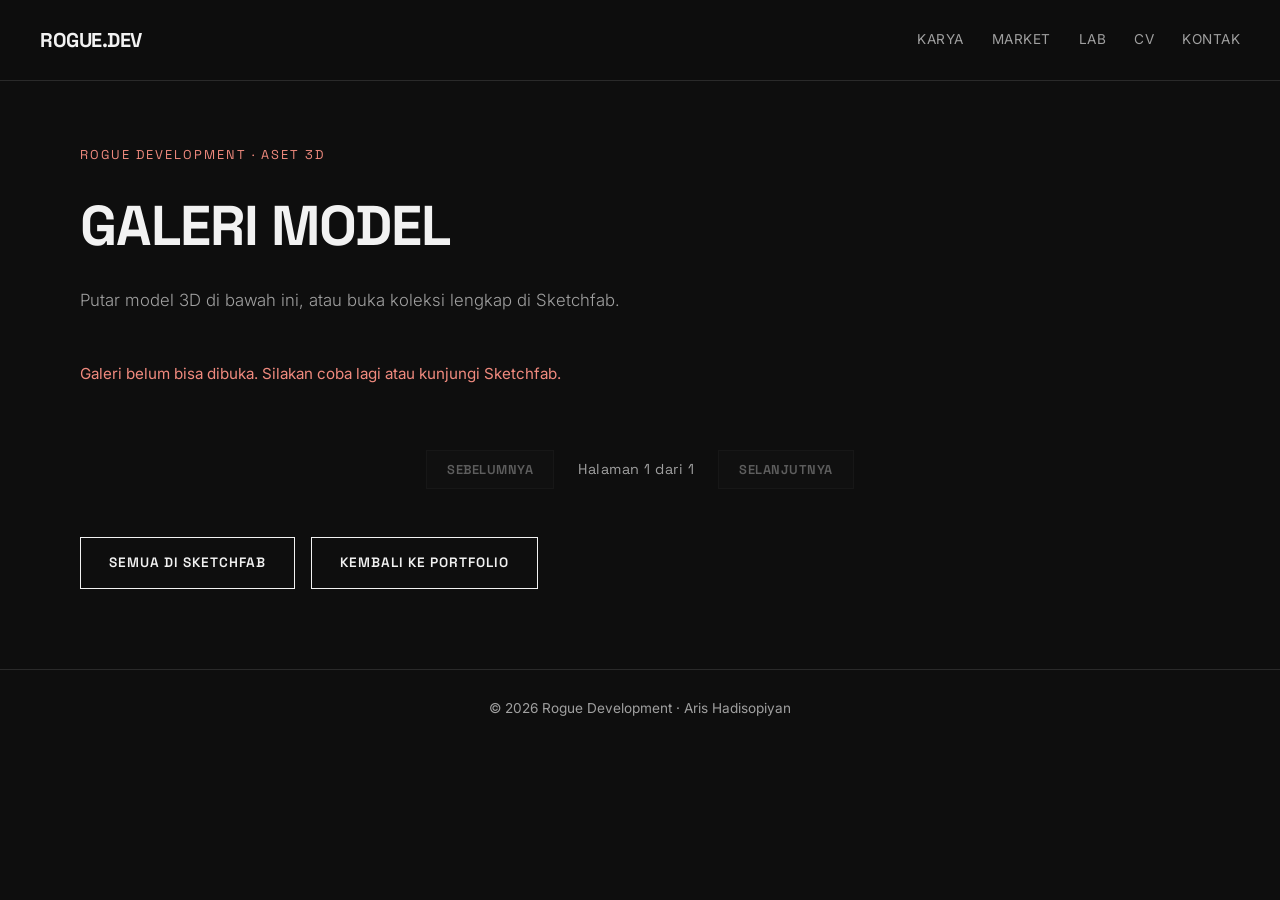
==== 3d/index.html @ 010a2a49 "Link Rogue Market Agent from studio nav, footer, and Toolkit." ====
<!DOCTYPE html>
<html lang="id">
<head>
    <meta charset="UTF-8">
    <meta name="viewport" content="width=device-width, initial-scale=1.0">
    <link rel="icon" href="../img/logo-tp.png" type="image/png">
    <link rel="apple-touch-icon" href="../img/logo-tp.png">
    <title>Aset 3D — Rogue Development</title>
    <meta name="description" content="Galeri aset 3D Rogue Development (Rogue Developer).">
    <link href="https://fonts.googleapis.com/css2?family=Space+Grotesk:wght@400;500;600;700&family=Inter:wght@300;400;500&display=swap" rel="stylesheet">
    <link rel="stylesheet" href="styles.css">
</head>
<body>
    <header class="top">
        <a class="logo" href="../">ROGUE.DEV</a>
        <button type="button" class="nav-toggle" aria-expanded="false" aria-controls="sub-nav" aria-label="Buka menu">Menu</button>
        <nav id="sub-nav">
            <a href="../">Karya</a>
            <a href="https://rogue-dev-studio.github.io/rogue-market-agent/" rel="noopener">Market</a>
            <a href="../lab/">Lab</a>
            <a href="../cv/">CV</a>
            <a href="../#contact">Kontak</a>
        </nav>
    </header>

    <main>
        <section class="intro">
            <p class="eyebrow">Rogue Development · Aset 3D</p>
            <h1>Galeri Model</h1>
            <p class="lede">Putar model 3D di bawah ini, atau buka koleksi lengkap di Sketchfab.</p>
        </section>

        <p class="gallery-status" id="gallery-status" role="status">Sedang membuka galeri…</p>
        <section class="gallery" id="gallery" aria-live="polite"></section>

        <div class="pagination" id="pagination" hidden>
            <button type="button" class="pagination-btn" id="prev-page" disabled>Sebelumnya</button>
            <span class="pagination-info">Halaman <span id="page-num">1</span> dari <span id="total-pages">1</span></span>
            <button type="button" class="pagination-btn" id="next-page" disabled>Selanjutnya</button>
        </div>

        <div class="cta" id="gallery-actions" hidden>
            <a class="btn btn-ghost" href="https://sketchfab.com/rogue-dev-studio" target="_blank" rel="noopener noreferrer">Semua di Sketchfab</a>
            <a class="btn btn-ghost" href="../">Kembali ke portfolio</a>
        </div>
    </main>

    <footer>
        <p>© <span id="year">2026</span> Rogue Development · Aris Hadisopiyan</p>
    </footer>

    <script src="gallery.js"></script>
    <script src="../js/nav-mobile.js"></script>
</body>
</html>
---- 3d/styles.css ----
:root {
    --bg: #0e0e0e;
    --bg-card: #161616;
    --text: #f2f2f2;
    --muted: #a0a0a0;
    --line: #2a2a2a;
    --accent: #f08a7e;
}

* {
    margin: 0;
    padding: 0;
    box-sizing: border-box;
}

body {
    font-family: 'Inter', sans-serif;
    background: var(--bg);
    color: var(--text);
    line-height: 1.6;
    min-height: 100vh;
}

.top {
    display: flex;
    justify-content: space-between;
    align-items: center;
    flex-wrap: wrap;
    gap: 8px;
    padding: 24px 40px;
    border-bottom: 1px solid var(--line);
    position: sticky;
    top: 0;
    background: rgba(14, 14, 14, 0.92);
    backdrop-filter: blur(8px);
    z-index: 10;
}

.nav-toggle {
    display: none;
    min-height: 40px;
    padding: 8px 14px;
    border: 1px solid var(--line);
    background: transparent;
    color: var(--text);
    font-family: 'Space Grotesk', sans-serif;
    font-size: 0.75rem;
    font-weight: 600;
    letter-spacing: 0.08em;
    text-transform: uppercase;
    cursor: pointer;
}

.logo {
    font-family: 'Space Grotesk', sans-serif;
    font-weight: 700;
    font-size: 1.25rem;
    letter-spacing: -0.5px;
    color: var(--text);
    text-decoration: none;
    text-transform: uppercase;
}

nav {
    display: flex;
    gap: 28px;
}

nav a {
    color: var(--muted);
    text-decoration: none;
    font-size: 0.85rem;
    text-transform: uppercase;
    letter-spacing: 0.5px;
}

nav a:hover {
    color: var(--text);
}

main {
    max-width: 1200px;
    margin: 0 auto;
    padding: 64px 40px 80px;
}

.intro {
    margin-bottom: 48px;
    max-width: 640px;
}

.eyebrow {
    font-family: 'Space Grotesk', sans-serif;
    font-size: 0.8rem;
    letter-spacing: 2px;
    text-transform: uppercase;
    color: var(--accent);
    margin-bottom: 16px;
}

h1 {
    font-family: 'Space Grotesk', sans-serif;
    font-size: clamp(2.2rem, 5vw, 3.5rem);
    font-weight: 700;
    letter-spacing: -1px;
    text-transform: uppercase;
    margin-bottom: 16px;
}

.lede {
    color: var(--muted);
    font-weight: 300;
    font-size: 1.05rem;
}

.meta {
    margin-top: 12px;
    color: var(--muted);
    font-size: 0.85rem;
}

.gallery-status {
    color: var(--muted);
    margin-bottom: 24px;
    font-size: 0.95rem;
}

.gallery-status.is-error {
    color: var(--accent);
}

.gallery {
    display: grid;
    grid-template-columns: repeat(2, 1fr);
    gap: 28px;
}

.card {
    background: var(--bg-card);
    border: 1px solid var(--line);
    overflow: hidden;
}

.embed {
    position: relative;
    width: 100%;
    padding-bottom: 66%;
    height: 0;
    background: #000;
}

.embed iframe {
    position: absolute;
    inset: 0;
    width: 100%;
    height: 100%;
    border: 0;
}

figcaption {
    display: flex;
    justify-content: space-between;
    align-items: center;
    gap: 12px;
    padding: 16px 20px;
    border-top: 1px solid var(--line);
}

figcaption strong {
    display: block;
    font-family: 'Space Grotesk', sans-serif;
    font-size: 0.9rem;
    text-transform: uppercase;
    letter-spacing: 0.4px;
}

figcaption .views {
    display: block;
    margin-top: 4px;
    color: var(--muted);
    font-size: 0.75rem;
}

figcaption a {
    color: var(--muted);
    font-size: 0.8rem;
    text-decoration: none;
    white-space: nowrap;
}

figcaption a:hover {
    color: var(--accent);
}

.pagination {
    display: flex;
    justify-content: center;
    align-items: center;
    gap: 24px;
    margin-top: 40px;
    font-family: 'Space Grotesk', sans-serif;
}

.pagination-btn {
    padding: 10px 20px;
    border: 1px solid var(--line);
    background: var(--bg-card);
    color: var(--text);
    cursor: pointer;
    font-family: 'Space Grotesk', sans-serif;
    font-size: 0.8rem;
    font-weight: 600;
    text-transform: uppercase;
    letter-spacing: 0.5px;
}

.pagination-btn:hover:not(:disabled) {
    border-color: var(--text);
    background: var(--text);
    color: var(--bg);
}

.pagination-btn:disabled {
    opacity: 0.35;
    cursor: not-allowed;
}

.pagination-info {
    color: var(--muted);
    font-size: 0.9rem;
    letter-spacing: 0.5px;
}

.cta {
    display: flex;
    flex-wrap: wrap;
    gap: 16px;
    margin-top: 48px;
}

.btn {
    display: inline-block;
    padding: 14px 28px;
    font-family: 'Space Grotesk', sans-serif;
    font-size: 0.85rem;
    font-weight: 600;
    text-transform: uppercase;
    letter-spacing: 1px;
    text-decoration: none;
    color: var(--bg);
    background: var(--text);
    border: 1px solid var(--text);
    cursor: pointer;
}

button.btn {
    font: inherit;
}

.btn:hover:not(:disabled) {
    background: var(--accent);
    border-color: var(--accent);
    color: #111;
}

.btn:disabled {
    opacity: 0.5;
    cursor: wait;
}

.btn-ghost {
    background: transparent;
    color: var(--text);
}

.btn-ghost:hover:not(:disabled) {
    background: var(--text);
    color: var(--bg);
}

footer {
    border-top: 1px solid var(--line);
    padding: 28px 40px;
    text-align: center;
    color: var(--muted);
    font-size: 0.85rem;
}

@media (max-width: 768px) {
    .top,
    main,
    footer {
        padding-left: 16px;
        padding-right: 16px;
    }

    .nav-toggle {
        display: inline-flex;
        align-items: center;
        justify-content: center;
    }

    .top nav {
        display: none;
        flex-direction: column;
        width: 100%;
        gap: 0;
        padding-top: 8px;
        border-top: 1px solid var(--line);
    }

    .top.is-open nav {
        display: flex;
    }

    .top nav a {
        padding: 12px 0;
    }

    .gallery {
        grid-template-columns: 1fr;
    }

    figcaption {
        flex-direction: column;
        align-items: flex-start;
    }
}
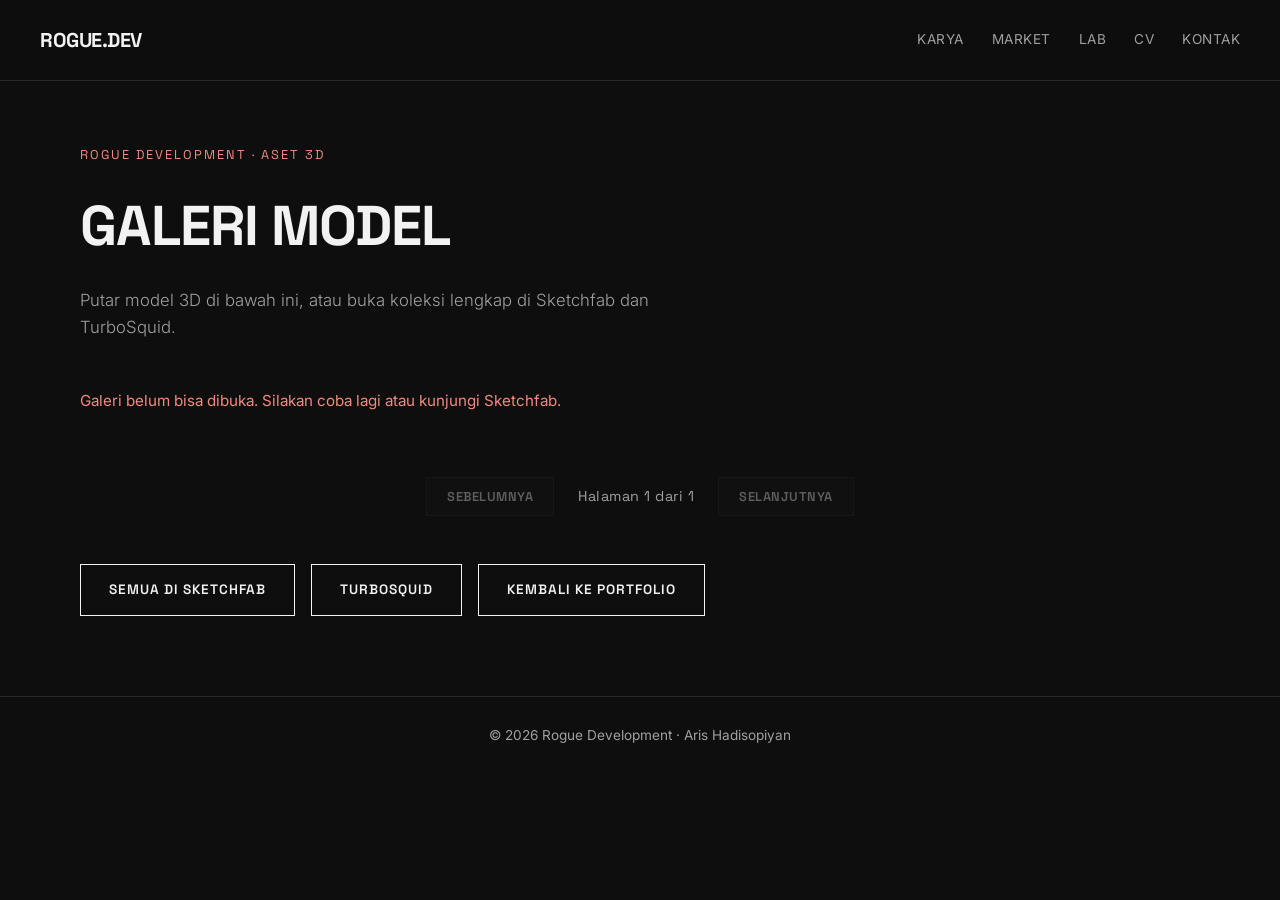
==== commit cfb72a38: "Update TurboSquid artist profile to ArisHadisopiyan." ====
--- a/3d/index.html
+++ b/3d/index.html
@@ -27,7 +27,7 @@
         <section class="intro">
             <p class="eyebrow">Rogue Development · Aset 3D</p>
             <h1>Galeri Model</h1>
-            <p class="lede">Putar model 3D di bawah ini, atau buka koleksi lengkap di Sketchfab.</p>
+            <p class="lede">Putar model 3D di bawah ini, atau buka koleksi lengkap di Sketchfab dan TurboSquid.</p>
         </section>
 
         <p class="gallery-status" id="gallery-status" role="status">Sedang membuka galeri…</p>
@@ -41,6 +41,7 @@
 
         <div class="cta" id="gallery-actions" hidden>
             <a class="btn btn-ghost" href="https://sketchfab.com/rogue-dev-studio" target="_blank" rel="noopener noreferrer">Semua di Sketchfab</a>
+            <a class="btn btn-ghost" href="https://www.turbosquid.com/Search/Artists/ArisHadisopiyan" target="_blank" rel="noopener noreferrer">TurboSquid</a>
             <a class="btn btn-ghost" href="../">Kembali ke portfolio</a>
         </div>
     </main>
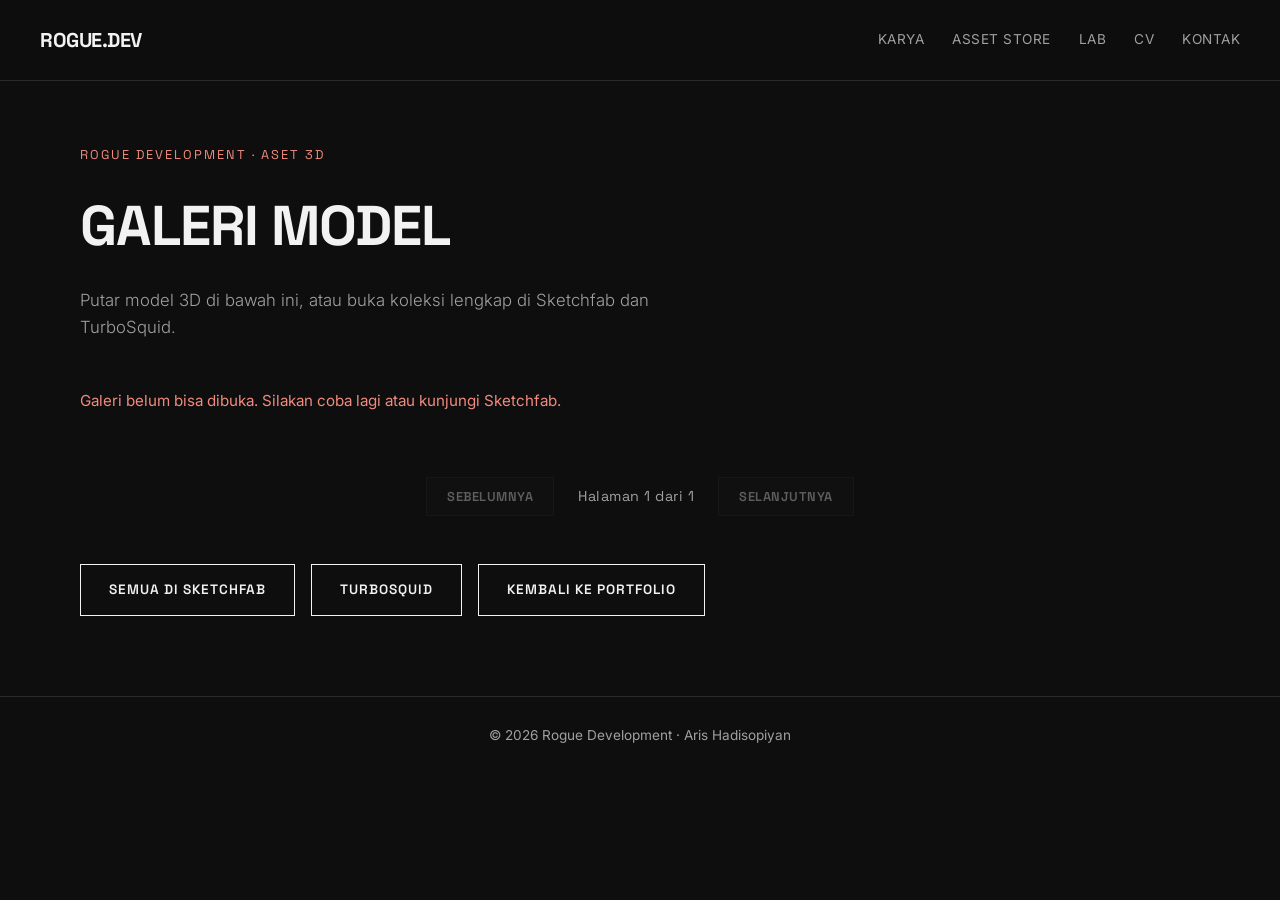
==== commit a00fe661: "Point studio links and catalog to Rogue Asset Store. Keep discovery URLs aligned after the market-ag" ====
--- a/3d/index.html
+++ b/3d/index.html
@@ -16,7 +16,7 @@
         <button type="button" class="nav-toggle" aria-expanded="false" aria-controls="sub-nav" aria-label="Buka menu">Menu</button>
         <nav id="sub-nav">
             <a href="../">Karya</a>
-            <a href="https://rogue-dev-studio.github.io/rogue-market-agent/" rel="noopener">Market</a>
+            <a href="https://rogue-dev-studio.github.io/rogue-asset-store/" rel="noopener">Asset Store</a>
             <a href="../lab/">Lab</a>
             <a href="../cv/">CV</a>
             <a href="../#contact">Kontak</a>
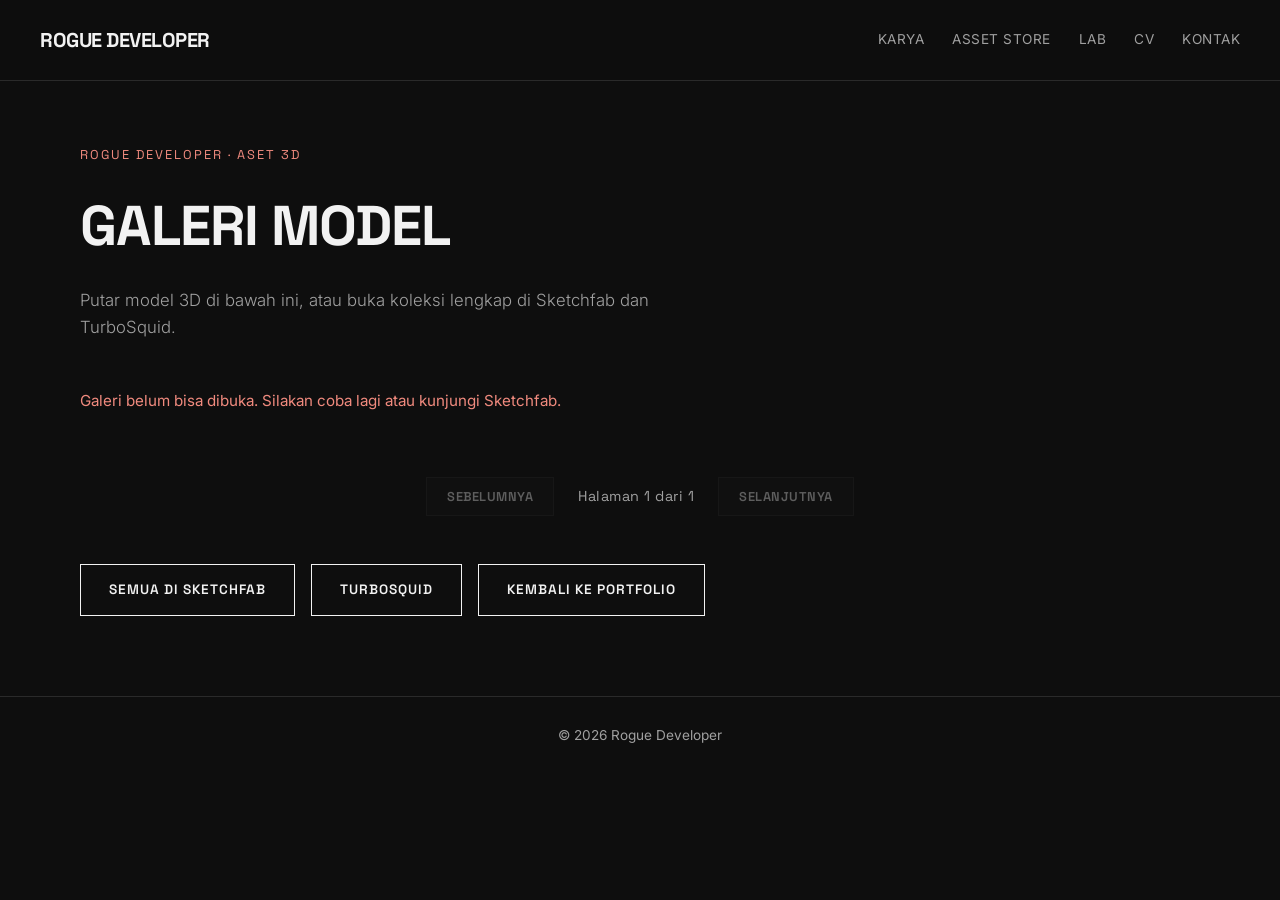
==== commit a9b1993e: "Polish studio site: Asset Store footer layout, site-wide ID/EN i18n, and a contact-only Connect sect" ====
--- a/3d/index.html
+++ b/3d/index.html
@@ -5,27 +5,27 @@
     <meta name="viewport" content="width=device-width, initial-scale=1.0">
     <link rel="icon" href="../img/logo-tp.png" type="image/png">
     <link rel="apple-touch-icon" href="../img/logo-tp.png">
-    <title>Aset 3D — Rogue Development</title>
-    <meta name="description" content="Galeri aset 3D Rogue Development (Rogue Developer).">
+    <title>Aset 3D — Rogue Developer</title>
+    <meta name="description" content="Galeri aset 3D Rogue Developer.">
     <link href="https://fonts.googleapis.com/css2?family=Space+Grotesk:wght@400;500;600;700&family=Inter:wght@300;400;500&display=swap" rel="stylesheet">
     <link rel="stylesheet" href="styles.css">
 </head>
 <body>
     <header class="top">
-        <a class="logo" href="../">ROGUE.DEV</a>
+        <a class="logo" href="../">ROGUE DEVELOPER</a>
         <button type="button" class="nav-toggle" aria-expanded="false" aria-controls="sub-nav" aria-label="Buka menu">Menu</button>
         <nav id="sub-nav">
             <a href="../">Karya</a>
             <a href="https://rogue-dev-studio.github.io/rogue-asset-store/" rel="noopener">Asset Store</a>
             <a href="../lab/">Lab</a>
             <a href="../cv/">CV</a>
-            <a href="../#contact">Kontak</a>
+            <a href="../contact/">Kontak</a>
         </nav>
     </header>
 
     <main>
         <section class="intro">
-            <p class="eyebrow">Rogue Development · Aset 3D</p>
+            <p class="eyebrow">Rogue Developer · Aset 3D</p>
             <h1>Galeri Model</h1>
             <p class="lede">Putar model 3D di bawah ini, atau buka koleksi lengkap di Sketchfab dan TurboSquid.</p>
         </section>
@@ -47,7 +47,7 @@
     </main>
 
     <footer>
-        <p>© <span id="year">2026</span> Rogue Development · Aris Hadisopiyan</p>
+        <p>© <span id="year">2026</span> Rogue Developer</p>
     </footer>
 
     <script src="gallery.js"></script>
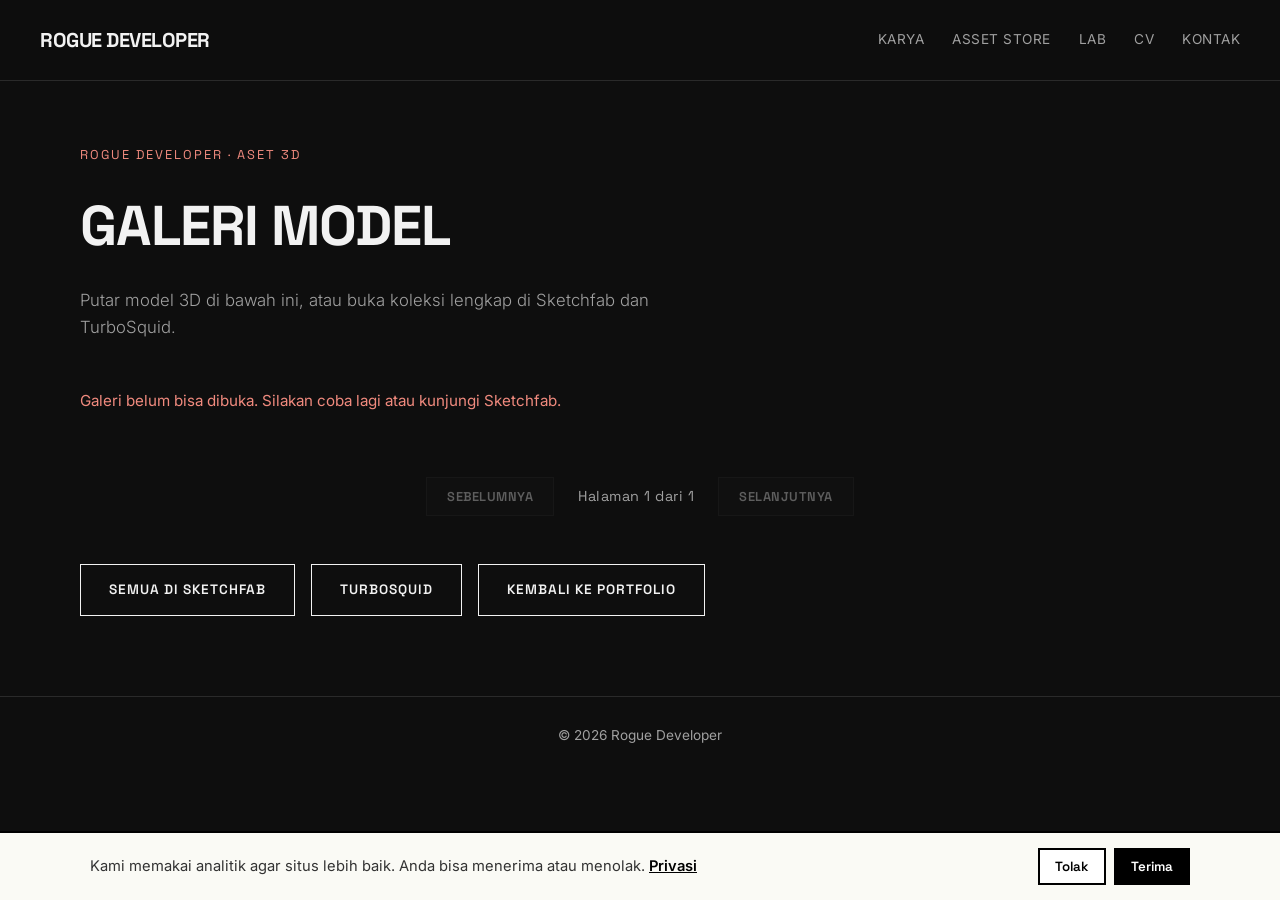
==== commit bdc1deb2: "Replace Cookiebot trial with a custom Consent Mode banner." ====
--- a/3d/index.html
+++ b/3d/index.html
@@ -1,6 +1,35 @@
 <!DOCTYPE html>
 <html lang="id">
 <head>
+<script>
+  window.dataLayer = window.dataLayer || [];
+  function gtag(){dataLayer.push(arguments);}
+  gtag('consent', 'default', {
+    ad_storage: 'denied',
+    ad_user_data: 'denied',
+    ad_personalization: 'denied',
+    analytics_storage: 'denied',
+    functionality_storage: 'denied',
+    personalization_storage: 'denied',
+    security_storage: 'granted',
+    wait_for_update: 500
+  });
+  try {
+    if (localStorage.getItem('rogue_consent_v1') === 'granted') {
+      gtag('consent', 'update', {
+        analytics_storage: 'granted',
+        functionality_storage: 'granted'
+      });
+    }
+  } catch (e) {}
+</script>
+<!-- Google tag (gtag.js) -->
+<script async src="https://www.googletagmanager.com/gtag/js?id=G-3457N10K0E"></script>
+<script>
+  gtag('js', new Date());
+  gtag('config', 'G-3457N10K0E');
+</script>
+
     <meta charset="UTF-8">
     <meta name="viewport" content="width=device-width, initial-scale=1.0">
     <link rel="icon" href="../img/logo-tp.png" type="image/png">
@@ -52,5 +81,6 @@
 
     <script src="gallery.js"></script>
     <script src="../js/nav-mobile.js"></script>
+<script src="../js/consent.js?v=20260928a" defer></script>
 </body>
 </html>
